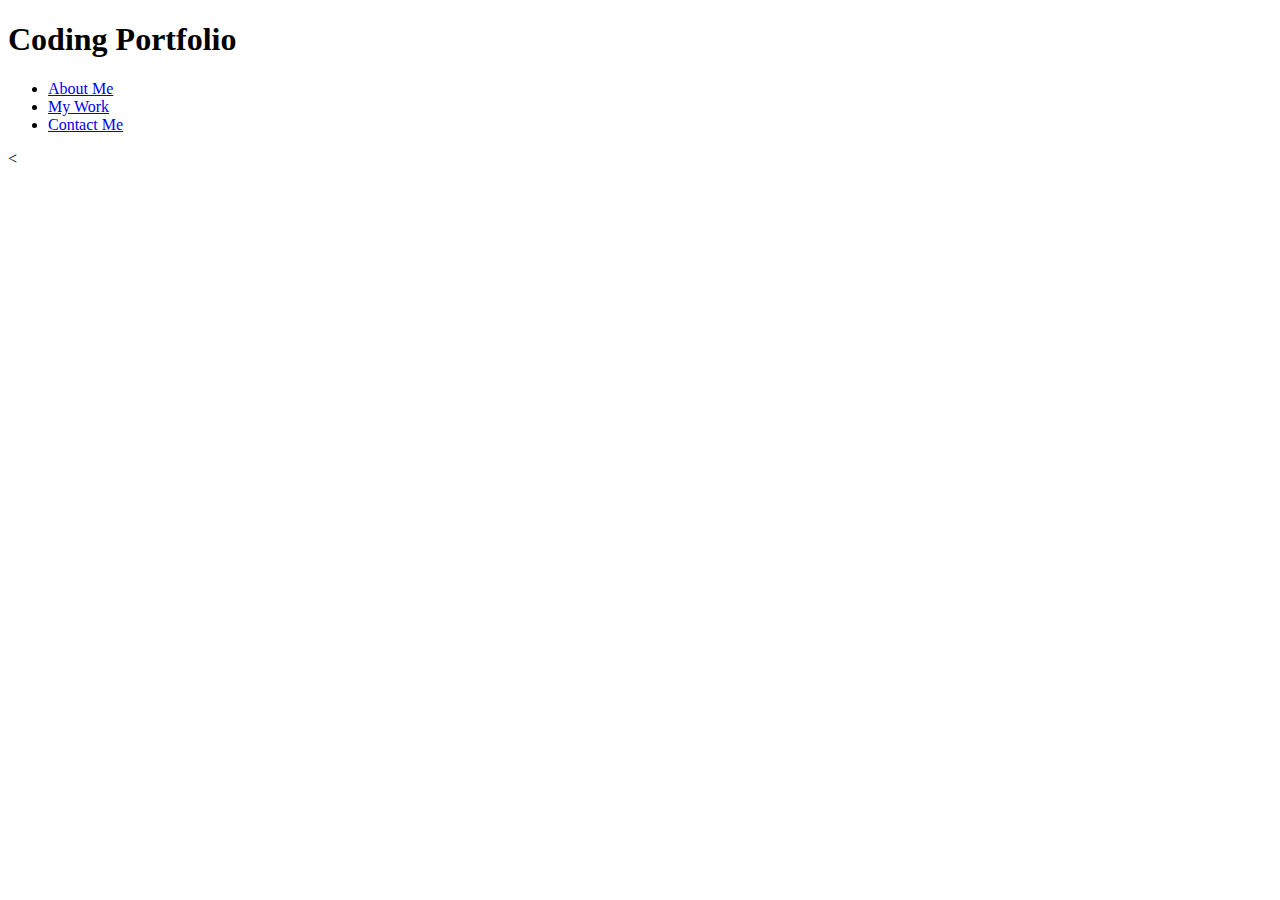
==== index.html @ 70f6cfb5 "okay" ====
<!DOCTYPE html>
<html>
<!--HEAD-->
<head>
    <meta charset="UTF-8">
    <title>Coding Portfolio</title>
    <link rel="stylesheet" href="assets/style.css">
</head>

<body>
    <!--HEADER-->
    <header class="header">
        <logo class="logo">
            <h1>Coding Portfolio</h1>
        </logo>
        <ul class="nav">
            <li><a href="#aboutme">About Me</a></li>
            <li><a href="#mywork">My Work</a></li>
            <li><a href="#contactme">Contact Me</a></li>
        </ul>
    </header>
    <!--SECTIONS-->
    <


    <!--SECTION 1 - ABOUT ME-->

    <!--SECTION 2 - MY WORK-->

    <!--SECTION 3 - CONTACT ME-->

    <!--END OF SECTIONS-->

    <!--FOOTER-->
    <footer>
    </footer>
</body>

</html>
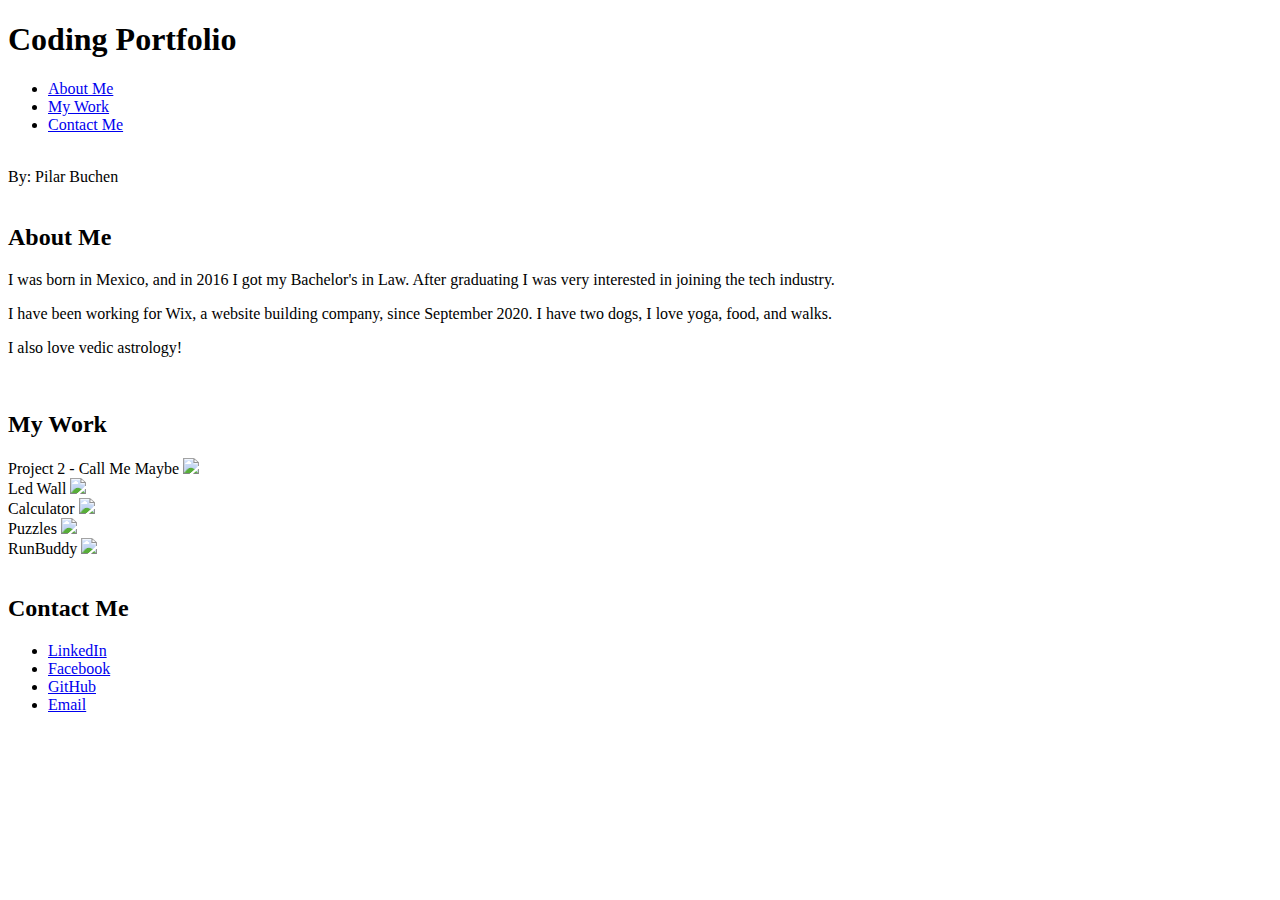
==== commit 2e628759: "index html" ====
--- a/index.html
+++ b/index.html
@@ -1,39 +1,111 @@
 <!DOCTYPE html>
 <html>
+
 <!--HEAD-->
+
 <head>
     <meta charset="UTF-8">
+    <meta name="viewport" content="width=device-width, initial-scale=1.0">
     <title>Coding Portfolio</title>
-    <link rel="stylesheet" href="assets/style.css">
+    <link rel="stylesheet" href="assets/style/style.css">
 </head>
 
 <body>
     <!--HEADER-->
-    <header class="header">
+    <header>
         <logo class="logo">
             <h1>Coding Portfolio</h1>
         </logo>
         <ul class="nav">
-            <li><a href="#aboutme">About Me</a></li>
-            <li><a href="#mywork">My Work</a></li>
-            <li><a href="#contactme">Contact Me</a></li>
+            <li><a href="#section-aboutme">About Me</a></li>
+            <li><a href="#section-mywork">My Work</a></li>
+            <li><a href="#section-contactme">Contact Me</a></li>
         </ul>
     </header>
     <!--SECTIONS-->
-    <
-
-
+    <div class="imagesection">
+        <image class="image"></image>
+        <div class="bottom-right">By: Pilar Buchen</div>
+    </div>
+    </br>
     <!--SECTION 1 - ABOUT ME-->
-
-    <!--SECTION 2 - MY WORK-->
-
-    <!--SECTION 3 - CONTACT ME-->
-
-    <!--END OF SECTIONS-->
-
-    <!--FOOTER-->
-    <footer>
-    </footer>
+    <section class="sections">
+        <section>
+            <h2 class="section-aboutme" id="section-aboutme">About Me</h2>
+            <div class="flex-container">
+                <section class="section-aboutme"></section>
+                <div class="flex-row">
+                    <div id="aboutme-content">
+                        <p> I was born in Mexico, and in 2016 I got my Bachelor's in Law. After graduating I was very
+                            interested in joining the tech industry.</p>
+                        <p> I have been working for Wix, a website building company, since September 2020.
+                            I have two dogs, I love yoga, food, and walks.</p>
+                        <p> I also love vedic astrology!</p>
+                    </div>
+                </div>
+            </div>
+        </section>
+        </br>
+        <!--SECTION 2 - MY WORK-->
+        <section>
+            <h2 class="section-mywork" id="section-mywork">My Work</h2>
+            <div id="flex-container">
+                <div class="flex-items">
+                    <span>Project 2 - Call Me Maybe</span>
+                    <a href="https://call-me-maybe-gp2.herokuapp.com/">
+                        <img src="assets/images/Magenta.jpg" class="magenta" id="imghover">
+                    </a>
+                </div>
+                <div class="flex-container-items">
+                    <!--NESTER FLEX CONTAINER-->
+                    <div class="flex-items" id="flex1">
+                        <span>Led Wall</span>
+                        <a href="">
+                            <img src="assets/images/Black.jpg" class="obscure" id="imghover">
+                        </a>
+                    </div>
+                    <div class="flex-items" id="flex2">
+                        <span>Calculator</span>
+                        <a href="">
+                            <img src="assets/images/Mint.jpg" class="mint" id="imghover">
+                        </a>
+                    </div>
+                    <div class="flex-items" id="flex3">
+                        <span>Puzzles</span>
+                        <a href="">
+                            <img src="assets/images/Mustard.jpg" class="mustard" id="imghover">
+                        </a>
+                    </div>
+                    <div class="flex-items" id="flex4">
+                        <span>RunBuddy</span>
+                        <a href="https://pilarbuchen.github.io/run-buddy/">
+                            <img src="assets/images/Turquoise.jpg" class="Turquoise" id="imghover"></a>
+                    </div>
+                </div>
+            </div>
+        </section>
+        </br>
+        <!--SECTION 3 - CONTACT ME-->
+        <section>
+            <h2 class="section-contactme" id="section-contactme">Contact Me</h2>
+            <div class="list">
+                <ul>
+                    <li>
+                        <a href="https://www.linkedin.com/in/pilar-buchen-a483a79a">LinkedIn</a>
+                    </li>
+                    <li>
+                        <a href="https://www.facebook.com/pilar.espinoza.50">Facebook </a>
+                    </li>
+                    <li>
+                        <a href="https://github.com/pilarbuchen">GitHub</a>
+                    </li>
+                    <li>
+                        <a href="mailto: pilarbuchen@gmail.com">Email</a>
+                    </li>
+                </ul>
+            </div>
+        </section>
+        </sections>
 </body>
 
 </html>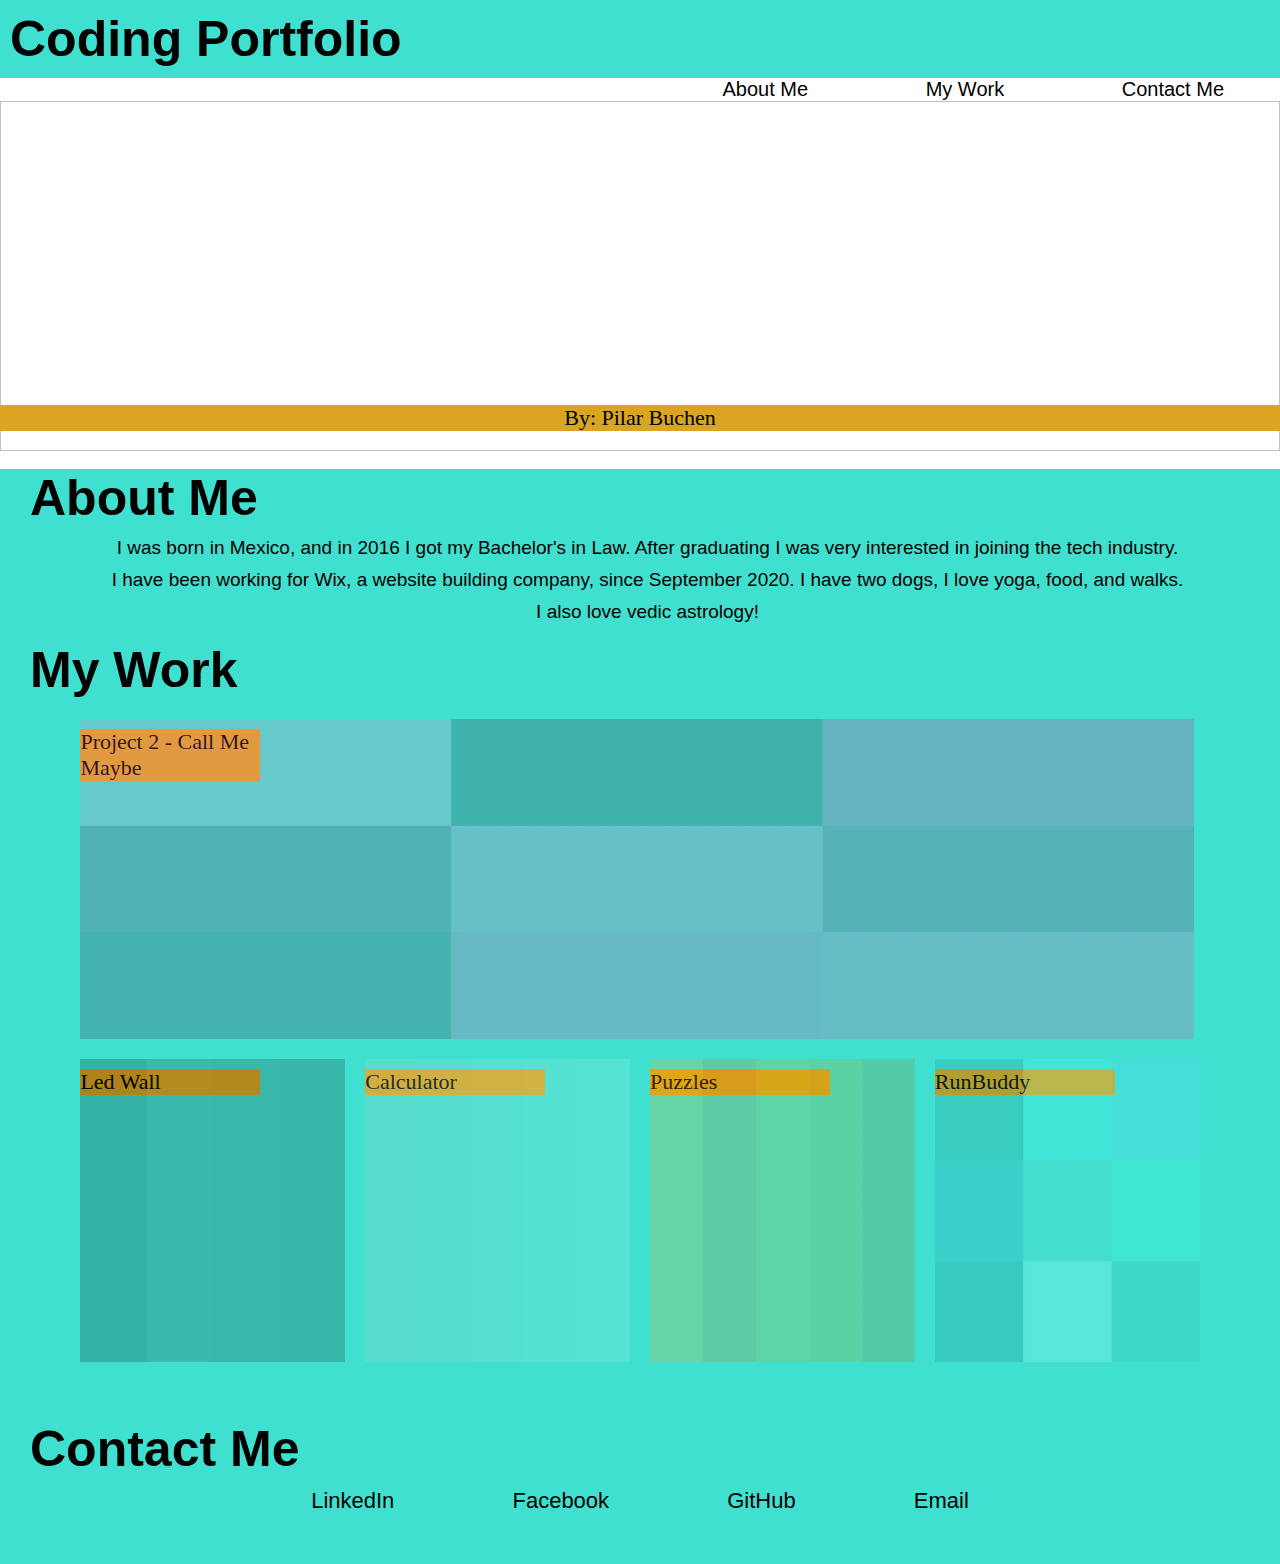
==== commit d3425161: "fixes" ====
--- a/index.html
+++ b/index.html
@@ -7,7 +7,7 @@
     <meta charset="UTF-8">
     <meta name="viewport" content="width=device-width, initial-scale=1.0">
     <title>Coding Portfolio</title>
-    <link rel="stylesheet" href="assets/style/style.css">
+    <link rel="stylesheet" href="/docs/assets/style/style.css">
 </head>
 
 <body>
@@ -53,7 +53,7 @@
                 <div class="flex-items">
                     <span>Project 2 - Call Me Maybe</span>
                     <a href="https://call-me-maybe-gp2.herokuapp.com/">
-                        <img src="assets/images/Magenta.jpg" class="magenta" id="imghover">
+                        <img src="/docs/assets/images/Magenta.jpg" class="magenta" id="imghover">
                     </a>
                 </div>
                 <div class="flex-container-items">
@@ -61,25 +61,25 @@
                     <div class="flex-items" id="flex1">
                         <span>Led Wall</span>
                         <a href="">
-                            <img src="assets/images/Black.jpg" class="obscure" id="imghover">
+                            <img src="/docs/assets/images/Black.jpg" class="obscure" id="imghover">
                         </a>
                     </div>
                     <div class="flex-items" id="flex2">
                         <span>Calculator</span>
                         <a href="">
-                            <img src="assets/images/Mint.jpg" class="mint" id="imghover">
+                            <img src="/docs/assets/images/Mint.jpg" class="mint" id="imghover">
                         </a>
                     </div>
                     <div class="flex-items" id="flex3">
                         <span>Puzzles</span>
                         <a href="">
-                            <img src="assets/images/Mustard.jpg" class="mustard" id="imghover">
+                            <img src="/docs/assets/images/Mustard.jpg" class="mustard" id="imghover">
                         </a>
                     </div>
                     <div class="flex-items" id="flex4">
                         <span>RunBuddy</span>
                         <a href="https://pilarbuchen.github.io/run-buddy/">
-                            <img src="assets/images/Turquoise.jpg" class="Turquoise" id="imghover"></a>
+                            <img src="/docs/assets/images/Turquoise.jpg" class="Turquoise" id="imghover"></a>
                     </div>
                 </div>
             </div>
--- a/docs/assets/style/style.css
+++ b/docs/assets/style/style.css
@@ -0,0 +1,219 @@
+/* HEADER + MENU */
+* {
+    margin: 0;
+    padding: 0;
+    box-sizing: border-box;
+  }
+
+.header {
+    overflow-x: hidden;
+    overflow-y: hidden;
+}
+
+h1 {
+    background-color:turquoise; 
+    padding: 10px;
+    font-size: 50px; 
+}
+
+.logo, .nav {
+    font-family: 'Segoe UI', Tahoma, Geneva, Verdana, sans-serif;
+    font-size: 20px;
+}
+
+.nav { 
+    text-align: right;   
+}
+  
+li {
+    display: inline; 
+}
+
+li a {
+    padding: 14px 16px;
+    text-decoration: none;
+    color: black; 
+}
+
+li a:hover {
+    background-color:goldenrod;
+    color: white;
+  }
+
+/*IMAGE SECTION*/
+  .image {
+    height: 350px;
+    width: 100%;
+    background-image: url("../images/image.JPG");
+    background-size: cover;
+  }
+
+.imagesection {
+    position: relative;
+    text-align: center;
+}
+
+.bottom-right {
+    position: absolute; 
+    bottom: 20px;
+    font-family: 'Segoe UI';
+    font-size: 22px;
+    background-color: goldenrod;
+    width: 100%;
+}
+
+img {
+    max-width: 100%;
+    max-height: 100%;
+    object-fit: cover;
+    vertical-align: bottom;
+}
+
+.magenta {
+    width:fit-content
+}
+
+/*HOVER EFFECTS FOR SECTIONS*/
+#imghover {
+    opacity: 0.2; 
+    filter:alpha(opacity=40); 
+}
+
+#imghover:hover {
+    opacity:1.0;
+    filter:alpha(opacity=100); 
+}
+
+
+/*SECTIONS FLEX*/
+.sections {
+    background-color: turquoise;
+}
+
+#flex-container {
+    width: 89%;
+    margin: auto; 
+    padding-top: 10px; 
+  }
+
+span {
+    background-color: goldenrod;
+    margin-top: 10px; 
+    font-family: 'Segoe UI';
+    font-size: 22px;
+    position: absolute;
+    width: 180px; 
+}
+
+/*ABOUT ME SECTION*/
+.section-aboutme {
+    font-family: 'Segoe UI', Tahoma, Geneva, Verdana, sans-serif;
+    font-size: 50px;
+    margin-left: 30px; 
+}
+
+#aboutme-content p{
+    font-family: 'Segoe UI', Tahoma, Geneva, Verdana, sans-serif;
+    text-align: center;
+    font-size: 19px;
+    padding-left: 25px; 
+    padding-right: 10px; 
+    padding-top: 10px; 
+
+}
+
+/*MY WORK SECTION*/
+.section-mywork {
+    font-family: 'Segoe UI', Tahoma, Geneva, Verdana, sans-serif;
+    font-style: bold; 
+    font-size: 50px;
+    margin-left: 30px; 
+}
+
+
+#flex-container > div {
+    flex: 1;
+}
+
+.flex-container-items {
+    flex:0 0 48%;
+    display: flex; 
+    flex-wrap: wrap;
+}
+
+.flex-container-items > .flex-items {
+    flex: inherit;
+}
+
+.flex-items {
+    padding: 5px; 
+    margin: 5px;
+}
+
+/*CONTACT ME SECTION*/
+.section-contactme {
+    font-family: 'Segoe UI', Tahoma, Geneva, Verdana, sans-serif;
+    font-size: 50px; 
+    margin-left: 30px; 
+    padding-top: 30px; 
+}
+
+.list {
+    font-family: 'Segoe UI', Tahoma, Geneva, Verdana, sans-serif;
+    font-size: 22px;
+    text-align: center; 
+    padding-top: 10px; 
+    padding-bottom: 50px; 
+}
+
+li {
+    margin-top:10px;
+    margin: 40px; 
+}
+
+@media screen and (max-width: 980px) {
+    .logo, .nav, h2{
+      text-align: center;  
+    }
+
+    h1, #section-aboutme, #section-mywork, #section-contactme{
+        font-size: 40px; 
+    }
+
+    li {
+        font-size: 18px; 
+    }
+
+    span {
+        width: auto; 
+        font-size: 18px;
+    }
+
+    #aboutme-content p {
+        font-size: 18px; 
+    }
+}
+
+@media screen and (max-width: 575px) {
+    h1, #section-aboutme, #section-mywork, #section-contactme{
+        font-size: 20px; 
+    }
+
+    li {
+        font-size: 11px; 
+        margin: auto; 
+    }
+  
+    #aboutme-content p {
+        font-size: 11px; 
+    }
+    
+    .bottom-right {
+        font-size: 11px; 
+    }
+
+    span {
+        width: auto; 
+        font-size: 10px;
+    }
+  }